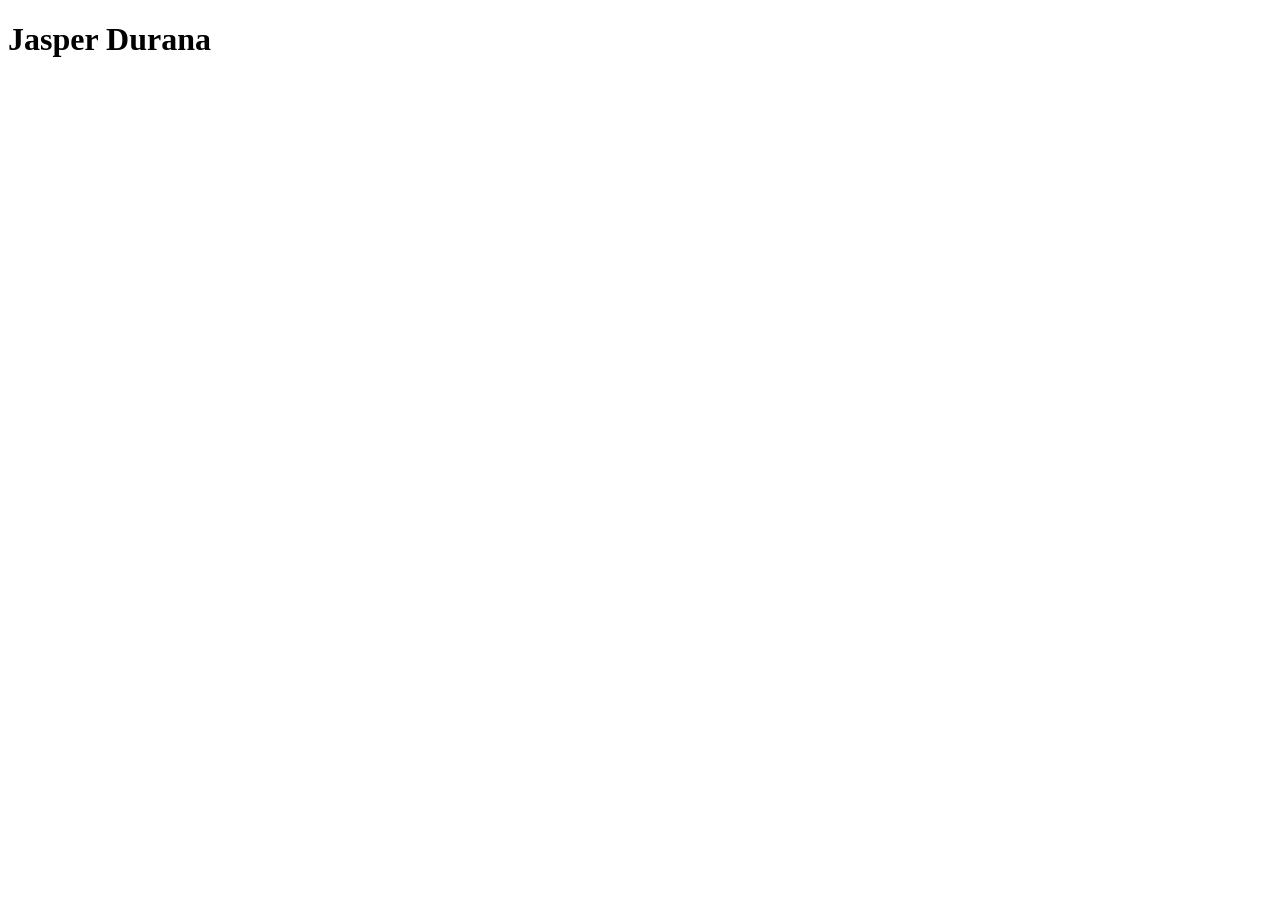
==== index.html @ 50fb8ca7 "Initial commit" ====
<!DOCTYPE html>
<html lang="en">
<head>
    <meta charset="UTF-8">
    <meta name="viewport" content="width=device-width, initial-scale=1.0">
    <title>Jasper Durana | Web Portfolio</title>
</head>
<body>
    <h1>Jasper Durana</h1>
</body>
</html>
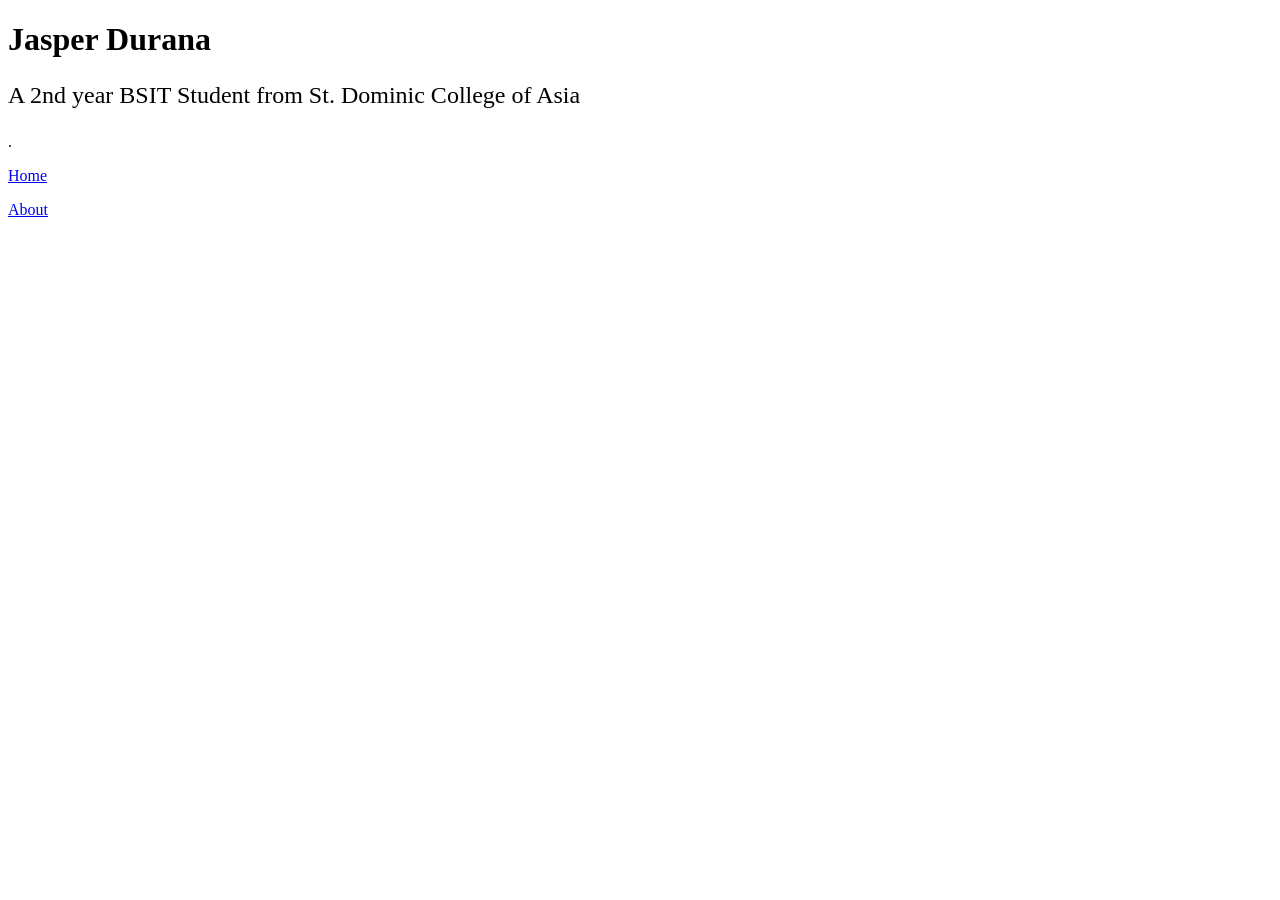
==== commit 9c1a3d55: "Add About page" ====
--- a/index.html
+++ b/index.html
@@ -1,11 +1,18 @@
 <!DOCTYPE html>
 <html lang="en">
-<head>
-    <meta charset="UTF-8">
-    <meta name="viewport" content="width=device-width, initial-scale=1.0">
-    <title>Jasper Durana | Web Portfolio</title>
-</head>
-<body>
-    <h1>Jasper Durana</h1>
-</body>
+    <head>
+        <meta charset="UTF-8">
+        <meta name="viewport" content="width=device-width, initial-scale=1.0">
+        <title>Jasper Durana | Web Portfolio</title>
+    </head>
+    <body>
+        <h1>Jasper Durana</h1>
+
+        <p style="font-size: 1.5em;">A 2nd year BSIT Student from St. Dominic College of Asia</p>.
+        
+            
+        <p><a href="index.html">Home</a></p>
+        <p><a href="about.html">About</a></p>
+        
+    </body>
 </html>
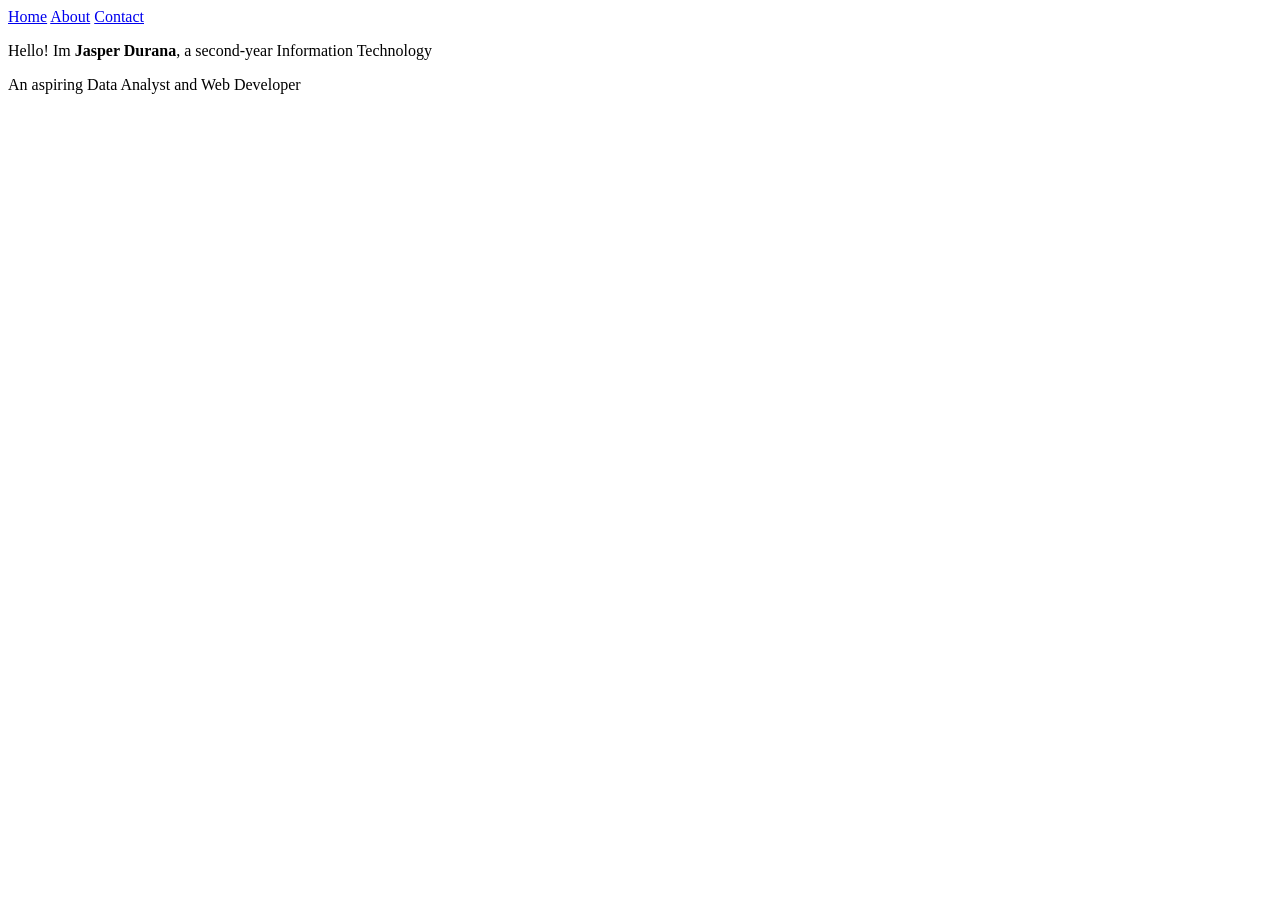
==== commit df8cfec4: "Add header in index - Home, About and Contact" ====
--- a/index.html
+++ b/index.html
@@ -1,18 +1,24 @@
 <!DOCTYPE html>
 <html lang="en">
-    <head>
-        <meta charset="UTF-8">
-        <meta name="viewport" content="width=device-width, initial-scale=1.0">
-        <title>Jasper Durana | Web Portfolio</title>
-    </head>
-    <body>
-        <h1>Jasper Durana</h1>
-
-        <p style="font-size: 1.5em;">A 2nd year BSIT Student from St. Dominic College of Asia</p>.
-        
-            
-        <p><a href="index.html">Home</a></p>
-        <p><a href="about.html">About</a></p>
-        
-    </body>
-</html>+<head>
+  <meta charset="UTF-8">
+  <meta name="viewport" content="width=device-width, initial-scale=1.0">
+  <title>About Me</title>
+  <link rel="stylesheet" href="styles.css">
+</head>
+<body>
+  <header>
+    <nav>
+      <a href="index.html">Home</a>
+      <a href="about.html">About</a>
+      <a href="contact.html">Contact</a>
+    </nav>
+  </header>
+  <main class="about-container">
+    <p>
+      Hello! Im <strong>Jasper Durana</strong>, a second-year Information Technology     </p>
+    <p>
+     An aspiring Data Analyst and Web Developer    </p>
+   </main>
+</body>
+</html>
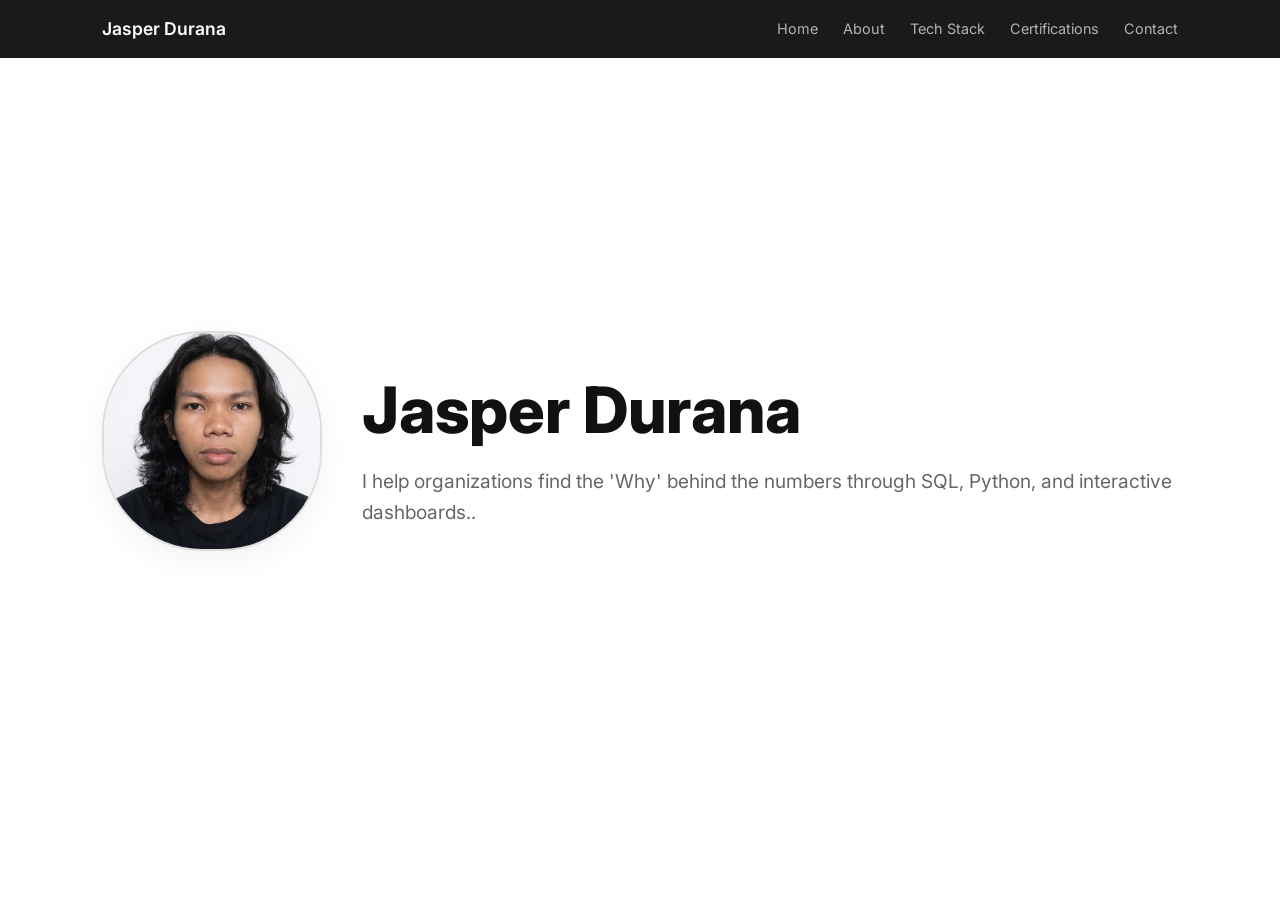
==== commit a450b141: "add hamburgerbtn to all html file" ====
--- a/index.html
+++ b/index.html
@@ -1,24 +1,48 @@
 <!DOCTYPE html>
 <html lang="en">
 <head>
-  <meta charset="UTF-8">
-  <meta name="viewport" content="width=device-width, initial-scale=1.0">
-  <title>About Me</title>
-  <link rel="stylesheet" href="styles.css">
+    <meta charset="UTF-8">
+    <meta name="viewport" content="width=device-width, initial-scale=1.0">
+    <title>Jasper Durana | Portfolio</title>
+    <link rel="stylesheet" href="styles.css">
+    <link href="https://fonts.googleapis.com/css2?family=Inter:wght@400;600;800&display=swap" rel="stylesheet">
 </head>
 <body>
-  <header>
-    <nav>
-      <a href="index.html">Home</a>
-      <a href="about.html">About</a>
-      <a href="contact.html">Contact</a>
-    </nav>
-  </header>
-  <main class="about-container">
-    <p>
-      Hello! Im <strong>Jasper Durana</strong>, a second-year Information Technology     </p>
-    <p>
-     An aspiring Data Analyst and Web Developer    </p>
-   </main>
+
+    <header>
+        <nav>
+            <div class="logo">
+              Jasper Durana
+            </div>
+            
+            <button class="hamburger" id="hamburgerBtn">
+                <span class="bar"></span>
+                <span class="bar"></span>
+                <span class="bar"></span>
+            </button>
+
+            <ul class="nav-links" id="navLinks">
+                <li><a href="index.html">Home</a></li>
+                <li><a href="about.html">About</a></li>
+                <li><a href="tech-stack.html">Tech Stack</a></li>
+                <li><a href="certificates.html">Certifications</a></li>
+                <li><a href="contact.html">Contact</a></li>
+            </ul>
+        </nav>
+    </header>
+
+    <section class="hero">
+        <div class="hero-container">
+            <div class="profile-frame">
+                <img src="image.png" alt="my image" class="profile-pic">
+            </div>
+            <div class="hero-content">
+                <h1>Jasper Durana</h1>
+                <p class="sub-headline">I help organizations find the 'Why' behind the numbers through SQL, Python, and interactive dashboards..</p>
+            </div>
+        </div>
+    </section>
+
+    <script src="script.js"></script>
 </body>
-</html>
+</html>
--- a/styles.css
+++ b/styles.css
@@ -0,0 +1,756 @@
+* {
+    margin: 0;
+    padding: 0;
+    box-sizing: border-box;
+    font-family: 'Inter', sans-serif;
+}
+
+body {
+    background-color: #ffffff;
+    overflow-x: hidden;
+    line-height: 1.6;
+}
+
+header {
+    background-color: #1a1a1a;
+    color: white;
+    padding: 15px 8%;
+    position: sticky; 
+    top: 0;
+    z-index: 1000;
+}
+
+nav {
+    display: flex;
+    justify-content: space-between;
+    align-items: center;
+}
+
+.logo {
+    display: flex;
+    align-items: center;
+    gap: 10px;
+    font-weight: 600;
+    font-size: 1.1rem;
+}
+
+.logo-circle {
+    background-color: white;
+    color: black;
+    width: 32px;
+    height: 32px;
+    border-radius: 50%;
+    display: flex;
+    align-items: center;
+    justify-content: center;
+    font-weight: 800;
+}
+
+.nav-links {
+    display: flex;
+    list-style: none;
+    gap: 25px;
+}
+
+.nav-links a {
+    text-decoration: none;
+    color: #b3b3b3;
+    font-size: 0.9rem;
+    transition: 0.3s;
+}
+
+.nav-links a:hover {
+    color: white;
+}
+
+
+.hero {
+    min-height: 85vh;
+    display: flex;
+    align-items: center;
+    justify-content: center;
+    padding: 60px 8%;
+}
+
+.hero-container {
+    display: flex;
+    align-items: center; 
+    gap: 60px;
+    max-width: 1100px;
+}
+
+
+.profile-frame {
+    flex-shrink: 0;
+    width: 220px; 
+    height: 220px;
+    border: 2px solid #eee;
+    border-radius: 100px; 
+    overflow: hidden;
+    box-shadow: 0 10px 30px rgba(0,0,0,0.05);
+    display: flex; 
+    align-items: center;
+    justify-content: center;
+}
+
+.profile-pic {
+    width: 100%;
+    height: 100%; /* Changed to 100% to fill the centered frame */
+    object-fit: cover;
+}
+
+/* Content Styling */
+.intro {
+    color: #444;
+}
+
+.intro h1 {
+    font-size: 3.5rem;
+    font-weight: 800;
+    color: #111;
+    margin-bottom: 10px;
+    line-height: 1.1;
+}
+
+.intro p {
+    font-size: 1.1rem;
+    margin-bottom: 20px;
+    max-width: 600px;
+}
+
+/* Skills Section - The "Professional" upgrade */
+.intro h2 {
+    font-size: 1.2rem;
+    text-transform: uppercase;
+    letter-spacing: 1px;
+    margin-top: 30px;
+    margin-bottom: 15px;
+    color: #888;
+}
+
+.skills-list {
+    list-style: none;
+    display: grid;
+    grid-template-columns: repeat(auto-fill, minmax(130px, 1fr));
+    gap: 10px;
+    margin-bottom: 30px;
+}
+
+.skills-list li {
+    background: #f5f5f7;
+    padding: 8px 12px;
+    border-radius: 6px;
+    font-size: 0.9rem;
+    font-weight: 600;
+    color: #333;
+    text-align: center;
+}
+
+/* Education Layout */
+.intro strong {
+    color: #000;
+}
+
+/* Mobile Compatibility */
+@media (max-width: 900px) {
+    .hero-container {
+        flex-direction: column;
+        align-items: center;
+        text-align: center;
+        gap: 30px;
+    }
+
+    .intro h1 {
+        font-size: 2.5rem;
+    }
+
+    .intro p {
+        margin: 0 auto 20px auto;
+    }
+
+    .skills-list {
+        justify-content: center;
+    }
+}
+
+@media (max-width: 600px) {
+    .nav-links {
+        display: none; 
+    }
+    
+    .hero {
+        padding: 40px 5%;
+    }
+
+    .intro h1 {
+        font-size: 2rem;
+    }
+}
+
+
+
+
+/* --- CONTACT PAGE STYLES --- */
+.contact-section {
+    height: 80vh;
+    display: flex;
+    align-items: center;
+    justify-content: center;
+    text-align: center;
+    padding: 20px;
+}
+
+.contact-container h2 {
+    font-size: 2.5rem;
+    font-weight: 800;
+    margin-bottom: 10px;
+}
+
+.contact-container p {
+    color: #666;
+    margin-bottom: 40px;
+}
+
+.social-links {
+    display: flex;
+    justify-content: center;
+    gap: 30px;
+    flex-wrap: wrap; /* Helps buttons wrap on small phone screens */
+}
+
+.social-icon {
+    text-decoration: none;
+    color: #333;
+    display: flex;
+    flex-direction: column;
+    align-items: center;
+    gap: 10px;
+    transition: transform 0.3s, color 0.3s;
+}
+
+.social-icon i {
+    font-size: 2.5rem; /* Logo size */
+}
+
+.social-icon span {
+    font-size: 0.9rem;
+    font-weight: 600;
+}
+
+/* Hover effect to make it interactive */
+.social-icon:hover {
+    transform: translateY(-5px);
+    color: #007bff; /* Changes to a nice blue on hover */
+}
+
+/* Mobile Tweak for Contact */
+@media (max-width: 600px) {
+    .social-links {
+        gap: 20px;
+    }
+    .social-icon i {
+        font-size: 2rem;
+    }
+}
+
+
+
+/* ==========================================================================
+   1. GLOBAL STYLES & NAVIGATION (Applies to all pages)
+   ========================================================================== */
+* {
+    margin: 0;
+    padding: 0;
+    box-sizing: border-box;
+    font-family: 'Inter', sans-serif;
+}
+
+body {
+    background-color: #ffffff;
+    overflow-x: hidden;
+}
+
+header {
+    background-color: #1a1a1a;
+    color: white;
+    padding: 15px 8%;
+}
+
+nav {
+    display: flex;
+    justify-content: space-between;
+    align-items: center;
+}
+
+.logo {
+    display: flex;
+    align-items: center;
+    gap: 10px;
+    font-weight: 600;
+}
+
+.logo-circle {
+    background-color: white;
+    color: black;
+    width: 32px;
+    height: 32px;
+    border-radius: 50%;
+    display: flex;
+    align-items: center;
+    justify-content: center;
+    font-weight: 800;
+}
+
+.nav-links {
+    display: flex;
+    list-style: none;
+    gap: 25px;
+}
+
+.nav-links a {
+    text-decoration: none;
+    color: #b3b3b3;
+    font-size: 0.9rem;
+    transition: 0.3s;
+}
+
+.nav-links a:hover {
+    color: white;
+}
+
+/* Base Mobile Navigation Tweak */
+@media (max-width: 768px) {
+    .nav-links {
+        gap: 12px;
+    }
+    .nav-links a {
+        font-size: 0.75rem;
+    }
+}
+
+
+/* ==========================================================================
+   2. HOME PAGE HERO SECTION (index.html)
+   ========================================================================== */
+.hero {
+    height: 85vh;
+    display: flex;
+    align-items: center;
+    justify-content: center;
+  
+}
+
+.hero-container {
+    display: flex;
+    align-items: center;
+    gap: 40px;
+}
+
+.profile-frame {
+    width: 220px;
+    height: 220px;
+    border: 2px solid #ddd;
+    border-radius: 100px;
+    display: flex;
+    align-items: center;
+    justify-content: center;
+    background-color: #f9f9f9;
+}
+
+.profile-pic {
+    max-width: 100%;
+}
+
+.intro {
+    font-size: 1.4rem;
+    color: #444;
+}
+
+.hero h1 {
+    font-size: 4rem;
+    font-weight: 800;
+    color: #111;
+    margin: 5px 0;
+}
+
+.sub-headline {
+    font-size: 1.2rem;
+    color: #666;
+}
+
+/* Hero Mobile Layout */
+@media (max-width: 768px) {
+    .hero-container {
+        flex-direction: column;
+        text-align: center;
+        gap: 20px;
+    }
+    .hero h1 {
+        font-size: 2.5rem;
+    }
+    .intro {
+        font-size: 1.1rem;
+    }
+    .sub-headline {
+        font-size: 1rem;
+    }
+}
+
+
+/* ==========================================================================
+   3. TECH STACK PAGE STYLES (tech-stack.html)
+   ========================================================================== */
+.stack-section {
+    padding: 60px 10%;
+    text-align: center;
+}
+
+.stack-section h1 {
+    font-size: clamp(2rem, 5vw, 3.5rem);
+    font-weight: 800;
+    margin-bottom: 50px;
+    color: #111;
+}
+
+.stack-grid {
+    display: grid;
+    grid-template-columns: repeat(auto-fit, minmax(160px, 1fr));
+    gap: 20px;
+    justify-items: center;
+}
+
+.stack-card {
+    background: #ffffff;
+    border: 1px solid #eee;
+    border-radius: 12px;
+    width: 160px;
+    height: 140px;
+    display: flex;
+    flex-direction: column;
+    align-items: center;
+    justify-content: center;
+    padding: 20px;
+    transition: transform 0.3s, border-color 0.3s;
+}
+
+.stack-card:hover {
+    transform: translateY(-5px);
+    border-color: #7f00ff; /* Purple theme highlight */
+}
+
+.stack-card img {
+    width: 60px;
+    height: 60px;
+    object-fit: contain;
+    margin-bottom: 10px;
+}
+
+.stack-card p {
+    font-weight: 700;
+    font-size: 0.85rem;
+    color: #333;
+    text-transform: uppercase;
+}
+
+/* Tech Stack Mobile Tweak */
+@media (max-width: 600px) {
+    .stack-grid {
+        grid-template-columns: repeat(2, 1fr);
+        gap: 15px;
+    }
+    .stack-card {
+        width: 100%;
+        height: 120px;
+    }
+    .stack-card img {
+        width: 50px;
+        height: 50px;
+    }
+}
+
+
+/* ==========================================================================
+   4. CERTIFICATIONS PAGE STYLES (certificates.html)
+   ========================================================================== */
+.cert-section {
+    padding: 60px 10%;
+    text-align: center;
+}
+
+.cert-section h1 {
+    font-size: clamp(2rem, 5vw, 3.5rem);
+    font-weight: 800;
+    margin-bottom: 50px;
+    color: #111;
+}
+
+.cert-grid {
+    display: grid;
+    grid-template-columns: repeat(auto-fit, minmax(220px, 1fr));
+    gap: 25px;
+    justify-items: center;
+}
+
+.cert-card {
+    background: #ffffff;
+    border: 1px solid #e5e5e5;
+    border-radius: 12px;
+    width: 240px;
+    height: 190px;
+    display: flex;
+    flex-direction: column;
+    align-items: center;
+    justify-content: center;
+    padding: 15px;
+    transition: transform 0.25s ease, border-color 0.25s ease;
+}
+
+.cert-card:hover {
+    transform: translateY(-4px);
+    border-color: #007bff; /* Distinct blue highlight border */
+}
+
+.cert-card img {
+    width: 100%;
+    height: 110px;
+    object-fit: contain;
+    margin-bottom: 12px;
+}
+
+.cert-card p {
+    font-weight: 700;
+    font-size: 0.9rem;
+    color: #222;
+}
+
+/* Certifications Mobile Tweak */
+@media (max-width: 650px) {
+    .cert-grid {
+        grid-template-columns: repeat(2, 1fr);
+        gap: 15px;
+    }
+    .cert-card {
+        width: 100%;
+        height: auto;
+        padding: 10px;
+    }
+    .cert-card img {
+        height: 80px;
+    }
+}
+
+
+/* ==========================================================================
+   5. CONTACT PAGE STYLES (contact.html)
+   ========================================================================== */
+.contact-section {
+    height: 80vh;
+    display: flex;
+    align-items: center;
+    justify-content: center;
+    text-align: center;
+    padding: 20px;
+}
+
+.contact-container h2 {
+    font-size: 2.5rem;
+    font-weight: 800;
+    margin-bottom: 10px;
+}
+
+.contact-container p {
+    color: #666;
+    margin-bottom: 40px;
+}
+
+.social-links {
+    display: flex;
+    justify-content: center;
+    gap: 30px;
+    flex-wrap: wrap;
+}
+
+.social-icon {
+    text-decoration: none;
+    color: #333;
+    display: flex;
+    flex-direction: column;
+    align-items: center;
+    gap: 10px;
+    transition: transform 0.3s, color 0.3s;
+}
+
+.social-icon i {
+    font-size: 2.5rem;
+}
+
+.social-icon span {
+    font-size: 0.9rem;
+    font-weight: 600;
+}
+
+.social-icon:hover {
+    transform: translateY(-5px);
+    color: #007bff;
+}
+
+/* Contact Mobile Tweak */
+@media (max-width: 600px) {
+    .social-links {
+        gap: 20px;
+    }
+    .social-icon i {
+        font-size: 2rem;
+    }
+}
+
+
+/* ==========================================================================
+   6. IMAGE POPUP MODAL STYLES
+   ========================================================================== */
+.viewable-cert {
+    cursor: pointer;
+    transition: opacity 0.2s;
+}
+
+.viewable-cert:hover {
+    opacity: 0.9;
+}
+
+.cert-title {
+    cursor: pointer;
+    color: #007bff; /* Turns title blue so users know it's a link */
+    text-decoration: underline;
+    margin-top: auto;
+}
+
+.cert-title:hover {
+    color: #0056b3;
+}
+
+/* Dark Background Overlay */
+.modal {
+    display: none; 
+    position: fixed; 
+    z-index: 1000; 
+    padding-top: 50px; 
+    left: 0;
+    top: 0;
+    width: 100%; 
+    height: 100%; 
+    background-color: rgba(0,0,0,0.9); 
+}
+
+/* Modal Content (The Big Image itself) */
+.modal-content {
+    margin: auto;
+    display: block;
+    width: 80%;
+    max-width: 800px;
+    max-height: 80vh;
+    object-fit: contain;
+    border-radius: 8px;
+    animation: zoomIn 0.3s;
+}
+
+@keyframes zoomIn {
+    from {transform: scale(0.9); opacity: 0;} 
+    to {transform: scale(1); opacity: 1;}
+}
+
+/* Close Button (X) */
+.close-modal {
+    position: absolute;
+    top: 20px;
+    right: 35px;
+    color: #f1f1f1;
+    font-size: 40px;
+    font-weight: bold;
+    cursor: pointer;
+}
+
+.close-modal:hover {
+    color: #bbb;
+}
+
+#modalCaption {
+    margin: auto;
+    display: block;
+    width: 80%;
+    max-width: 700px;
+    text-align: center;
+    color: #ccc;
+    padding: 10px 0;
+    font-weight: 600;
+}
+
+
+
+
+
+/* --- Base Navigation Styles (Desktop Defaults) --- */
+.hamburger {
+    display: none; /* Hide hamburger button on desktop screens */
+    flex-direction: column;
+    cursor: pointer;
+    background: none;
+    border: none;
+    gap: 5px;
+}
+
+.hamburger .bar {
+    height: 3px;
+    width: 25px;
+    background-color: white;
+    border-radius: 2px;
+    transition: 0.3s ease;
+}
+
+/* --- Mobile Navigation Tweak (768px and smaller) --- */
+@media (max-width: 768px) {
+    nav {
+        position: relative;
+    }
+
+    .hamburger {
+        display: flex; /* Show the hamburger lines on mobile */
+    }
+
+    /* Transform navigation menu into a clean drop-down container */
+    .nav-links {
+        display: none; /* Hidden by default */
+        flex-direction: column;
+        position: absolute;
+        top: 100%;
+        left: 0;
+        width: 100%;
+        background-color: #1a1a1a;
+        padding: 20px 0;
+        gap: 20px;
+        text-align: center;
+        z-index: 100;
+        box-shadow: 0 10px 15px rgba(0,0,0,0.3);
+    }
+
+    /* This class gets added dynamically by script.js when clicking the button */
+    .nav-links.active {
+        display: flex; 
+    }
+
+    .nav-links a {
+        font-size: 1rem !important; /* Makes it easier to tap links with a thumb */
+        display: block;
+        padding: 10px 0;
+    }
+
+    /* Smooth X animation for the active hamburger button */
+    .hamburger.active .bar:nth-child(1) {
+        transform: translateY(8px) rotate(45deg);
+    }
+    .hamburger.active .bar:nth-child(2) {
+        opacity: 0;
+    }
+    .hamburger.active .bar:nth-child(3) {
+        transform: translateY(-8px) rotate(-45deg);
+    }
+}
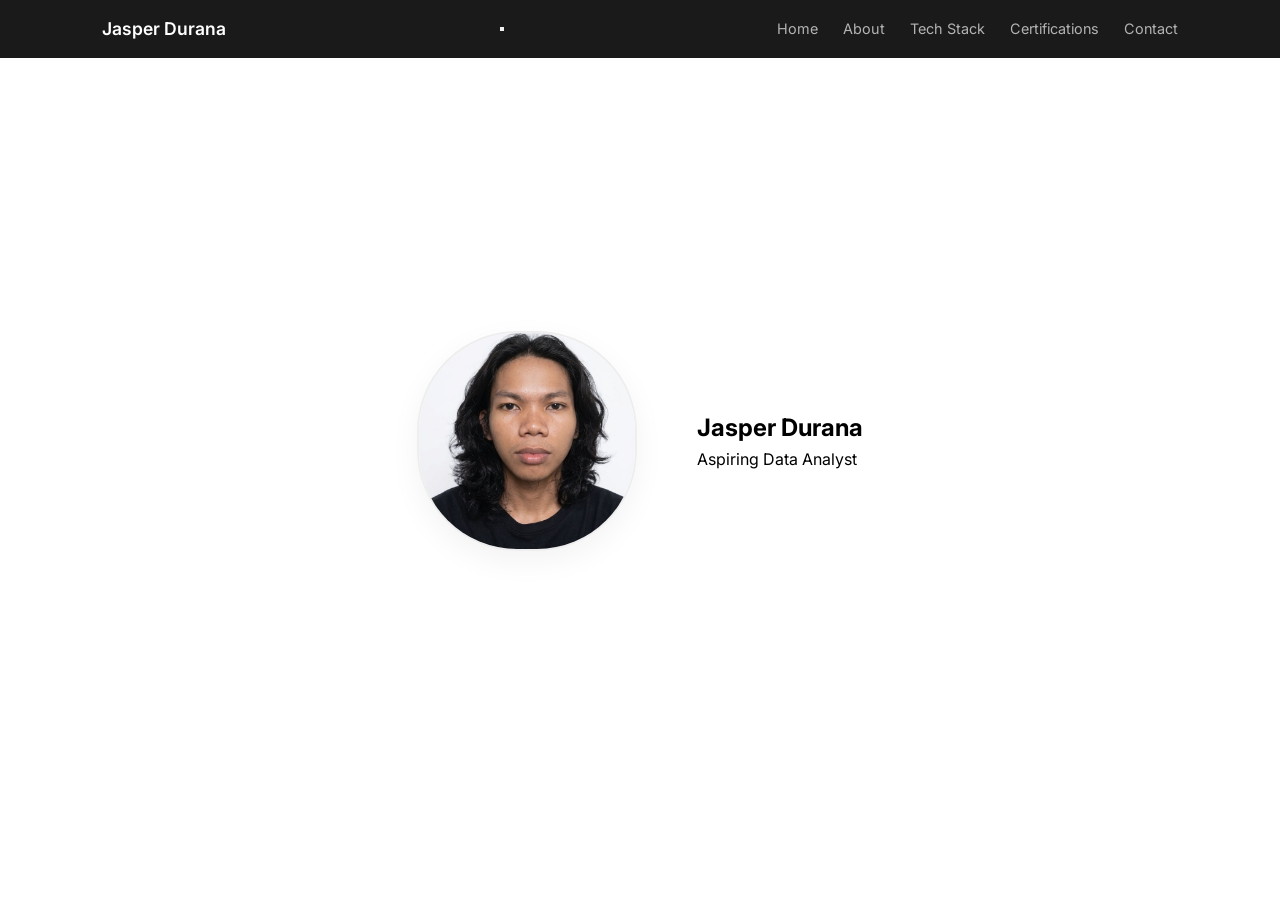
==== commit 507022af: "Moodify my spacing to style.css" ====
--- a/index.html
+++ b/index.html
@@ -38,11 +38,11 @@
             </div>
             <div class="hero-content">
                 <h1>Jasper Durana</h1>
-                <p class="sub-headline">I help organizations find the 'Why' behind the numbers through SQL, Python, and interactive dashboards..</p>
+                <p class="sub-headline">Aspiring Data Analyst</p>
             </div>
         </div>
     </section>
-
+    
     <script src="script.js"></script>
 </body>
 </html>
--- a/styles.css
+++ b/styles.css
@@ -95,11 +95,11 @@
 
 .profile-pic {
     width: 100%;
-    height: 100%; /* Changed to 100% to fill the centered frame */
+    height: 100%; 
     object-fit: cover;
 }
 
-/* Content Styling */
+
 .intro {
     color: #444;
 }
@@ -118,7 +118,7 @@
     max-width: 600px;
 }
 
-/* Skills Section - The "Professional" upgrade */
+
 .intro h2 {
     font-size: 1.2rem;
     text-transform: uppercase;
@@ -146,12 +146,12 @@
     text-align: center;
 }
 
-/* Education Layout */
+
 .intro strong {
     color: #000;
 }
 
-/* Mobile Compatibility */
+
 @media (max-width: 900px) {
     .hero-container {
         flex-direction: column;
@@ -190,7 +190,7 @@
 
 
 
-/* --- CONTACT PAGE STYLES --- */
+
 .contact-section {
     height: 80vh;
     display: flex;
@@ -215,7 +215,7 @@
     display: flex;
     justify-content: center;
     gap: 30px;
-    flex-wrap: wrap; /* Helps buttons wrap on small phone screens */
+    flex-wrap: wrap; 
 }
 
 .social-icon {
@@ -229,7 +229,7 @@
 }
 
 .social-icon i {
-    font-size: 2.5rem; /* Logo size */
+    font-size: 2.5rem; 
 }
 
 .social-icon span {
@@ -237,13 +237,12 @@
     font-weight: 600;
 }
 
-/* Hover effect to make it interactive */
+
 .social-icon:hover {
     transform: translateY(-5px);
-    color: #007bff; /* Changes to a nice blue on hover */
-}
-
-/* Mobile Tweak for Contact */
+    color: #007bff; 
+
+
 @media (max-width: 600px) {
     .social-links {
         gap: 20px;
@@ -255,9 +254,7 @@
 
 
 
-/* ==========================================================================
-   1. GLOBAL STYLES & NAVIGATION (Applies to all pages)
-   ========================================================================== */
+
 * {
     margin: 0;
     padding: 0;
@@ -318,7 +315,6 @@
     color: white;
 }
 
-/* Base Mobile Navigation Tweak */
 @media (max-width: 768px) {
     .nav-links {
         gap: 12px;
@@ -329,9 +325,6 @@
 }
 
 
-/* ==========================================================================
-   2. HOME PAGE HERO SECTION (index.html)
-   ========================================================================== */
 .hero {
     height: 85vh;
     display: flex;
@@ -378,7 +371,7 @@
     color: #666;
 }
 
-/* Hero Mobile Layout */
+
 @media (max-width: 768px) {
     .hero-container {
         flex-direction: column;
@@ -397,9 +390,7 @@
 }
 
 
-/* ==========================================================================
-   3. TECH STACK PAGE STYLES (tech-stack.html)
-   ========================================================================== */
+
 .stack-section {
     padding: 60px 10%;
     text-align: center;
@@ -435,7 +426,7 @@
 
 .stack-card:hover {
     transform: translateY(-5px);
-    border-color: #7f00ff; /* Purple theme highlight */
+    border-color: #7f00ff; 
 }
 
 .stack-card img {
@@ -452,7 +443,7 @@
     text-transform: uppercase;
 }
 
-/* Tech Stack Mobile Tweak */
+
 @media (max-width: 600px) {
     .stack-grid {
         grid-template-columns: repeat(2, 1fr);
@@ -469,9 +460,7 @@
 }
 
 
-/* ==========================================================================
-   4. CERTIFICATIONS PAGE STYLES (certificates.html)
-   ========================================================================== */
+
 .cert-section {
     padding: 60px 10%;
     text-align: center;
@@ -496,7 +485,7 @@
     border: 1px solid #e5e5e5;
     border-radius: 12px;
     width: 240px;
-    height: 190px;
+    height: 240px;
     display: flex;
     flex-direction: column;
     align-items: center;
@@ -507,7 +496,7 @@
 
 .cert-card:hover {
     transform: translateY(-4px);
-    border-color: #007bff; /* Distinct blue highlight border */
+    border-color: #007bff; 
 }
 
 .cert-card img {
@@ -523,7 +512,7 @@
     color: #222;
 }
 
-/* Certifications Mobile Tweak */
+
 @media (max-width: 650px) {
     .cert-grid {
         grid-template-columns: repeat(2, 1fr);
@@ -540,9 +529,7 @@
 }
 
 
-/* ==========================================================================
-   5. CONTACT PAGE STYLES (contact.html)
-   ========================================================================== */
+
 .contact-section {
     height: 80vh;
     display: flex;
@@ -594,7 +581,7 @@
     color: #007bff;
 }
 
-/* Contact Mobile Tweak */
+
 @media (max-width: 600px) {
     .social-links {
         gap: 20px;
@@ -605,9 +592,7 @@
 }
 
 
-/* ==========================================================================
-   6. IMAGE POPUP MODAL STYLES
-   ========================================================================== */
+
 .viewable-cert {
     cursor: pointer;
     transition: opacity 0.2s;
@@ -619,7 +604,7 @@
 
 .cert-title {
     cursor: pointer;
-    color: #007bff; /* Turns title blue so users know it's a link */
+    color: #007bff; 
     text-decoration: underline;
     margin-top: auto;
 }
@@ -628,7 +613,7 @@
     color: #0056b3;
 }
 
-/* Dark Background Overlay */
+
 .modal {
     display: none; 
     position: fixed; 
@@ -641,7 +626,7 @@
     background-color: rgba(0,0,0,0.9); 
 }
 
-/* Modal Content (The Big Image itself) */
+
 .modal-content {
     margin: auto;
     display: block;
@@ -658,7 +643,7 @@
     to {transform: scale(1); opacity: 1;}
 }
 
-/* Close Button (X) */
+
 .close-modal {
     position: absolute;
     top: 20px;
@@ -688,9 +673,9 @@
 
 
 
-/* --- Base Navigation Styles (Desktop Defaults) --- */
+
 .hamburger {
-    display: none; /* Hide hamburger button on desktop screens */
+    display: none; 
     flex-direction: column;
     cursor: pointer;
     background: none;
@@ -706,19 +691,19 @@
     transition: 0.3s ease;
 }
 
-/* --- Mobile Navigation Tweak (768px and smaller) --- */
+
 @media (max-width: 768px) {
     nav {
         position: relative;
     }
 
     .hamburger {
-        display: flex; /* Show the hamburger lines on mobile */
-    }
-
-    /* Transform navigation menu into a clean drop-down container */
+        display: flex; 
+    }
+
+   
     .nav-links {
-        display: none; /* Hidden by default */
+        display: none;
         flex-direction: column;
         position: absolute;
         top: 100%;
@@ -732,18 +717,16 @@
         box-shadow: 0 10px 15px rgba(0,0,0,0.3);
     }
 
-    /* This class gets added dynamically by script.js when clicking the button */
+  
     .nav-links.active {
         display: flex; 
     }
 
     .nav-links a {
-        font-size: 1rem !important; /* Makes it easier to tap links with a thumb */
+        font-size: 1rem !important; 
         display: block;
         padding: 10px 0;
     }
-
-    /* Smooth X animation for the active hamburger button */
     .hamburger.active .bar:nth-child(1) {
         transform: translateY(8px) rotate(45deg);
     }
